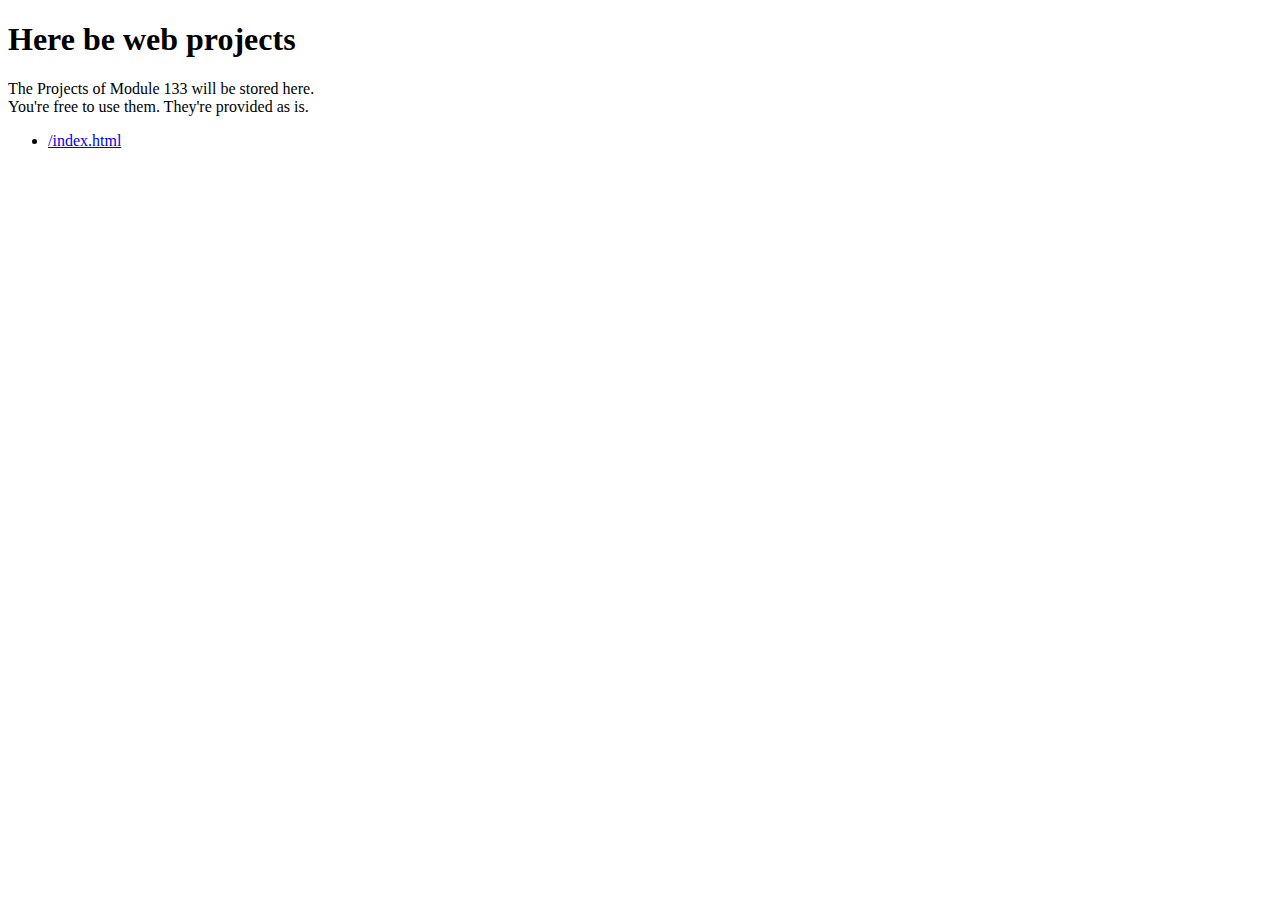
==== index.html @ 5e0b3a8a "added index.html" ====
<!DOCTYPE html>
<html>
<head>
	<title>Index Page</title>
</head>
<body>
	<h1>Here be web projects</h1>
	<span>
		The Projects of Module 133 will be stored here.<br>
		You're free to use them. They're provided as is.<br>
	</span>
	<ul>
		<li><a href="/index.html">/index.html</a></li>
	</ul>
</body>
</html>
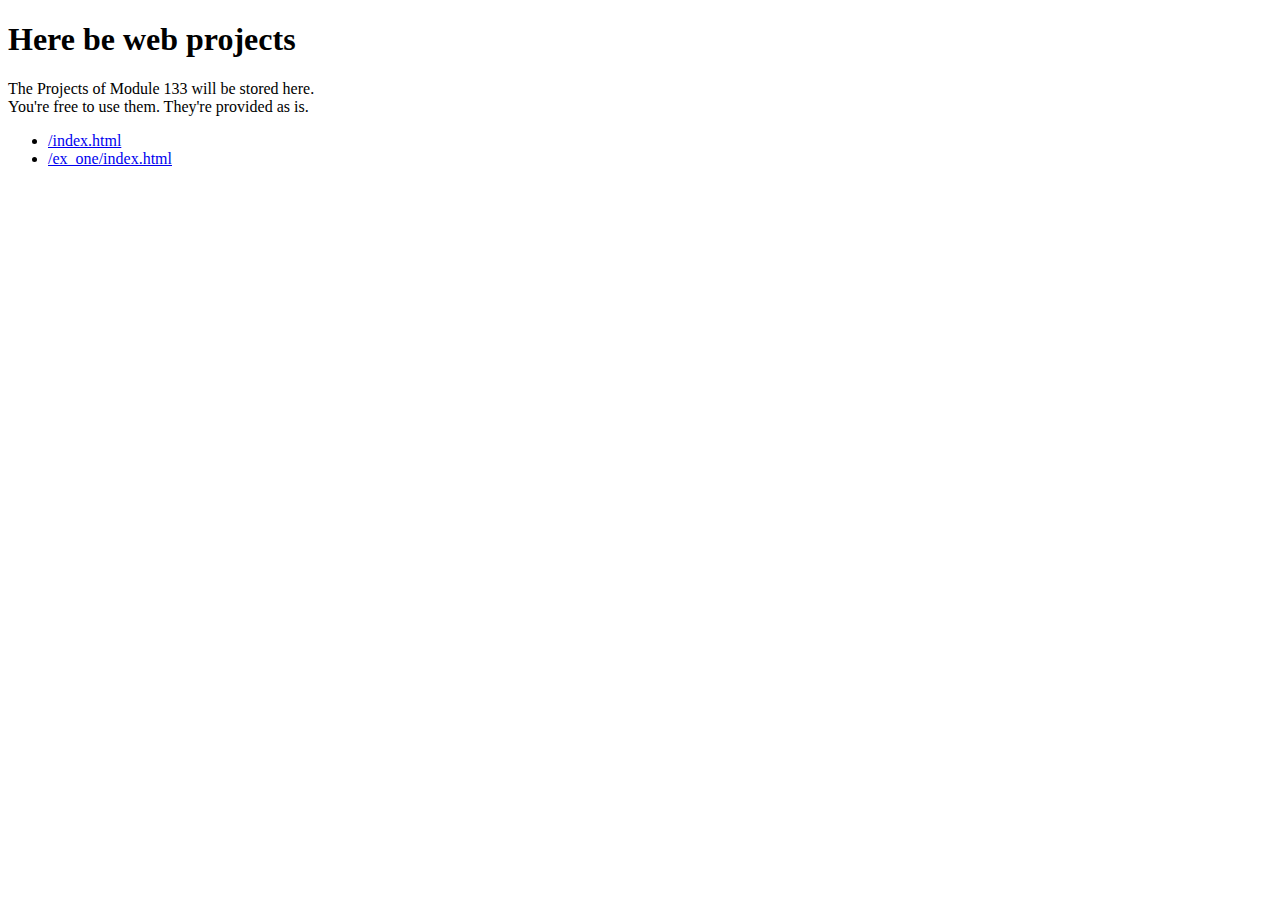
==== commit b6e85a42: "fixed link, added ex 1" ====
--- a/index.html
+++ b/index.html
@@ -10,7 +10,8 @@
 		You're free to use them. They're provided as is.<br>
 	</span>
 	<ul>
-		<li><a href="/index.html">/index.html</a></li>
+		<li><a href="index.html">/index.html</a></li>
+		<li><a href="ex_one/index.html">/ex_one/index.html</a></li>
 	</ul>
 </body>
 </html>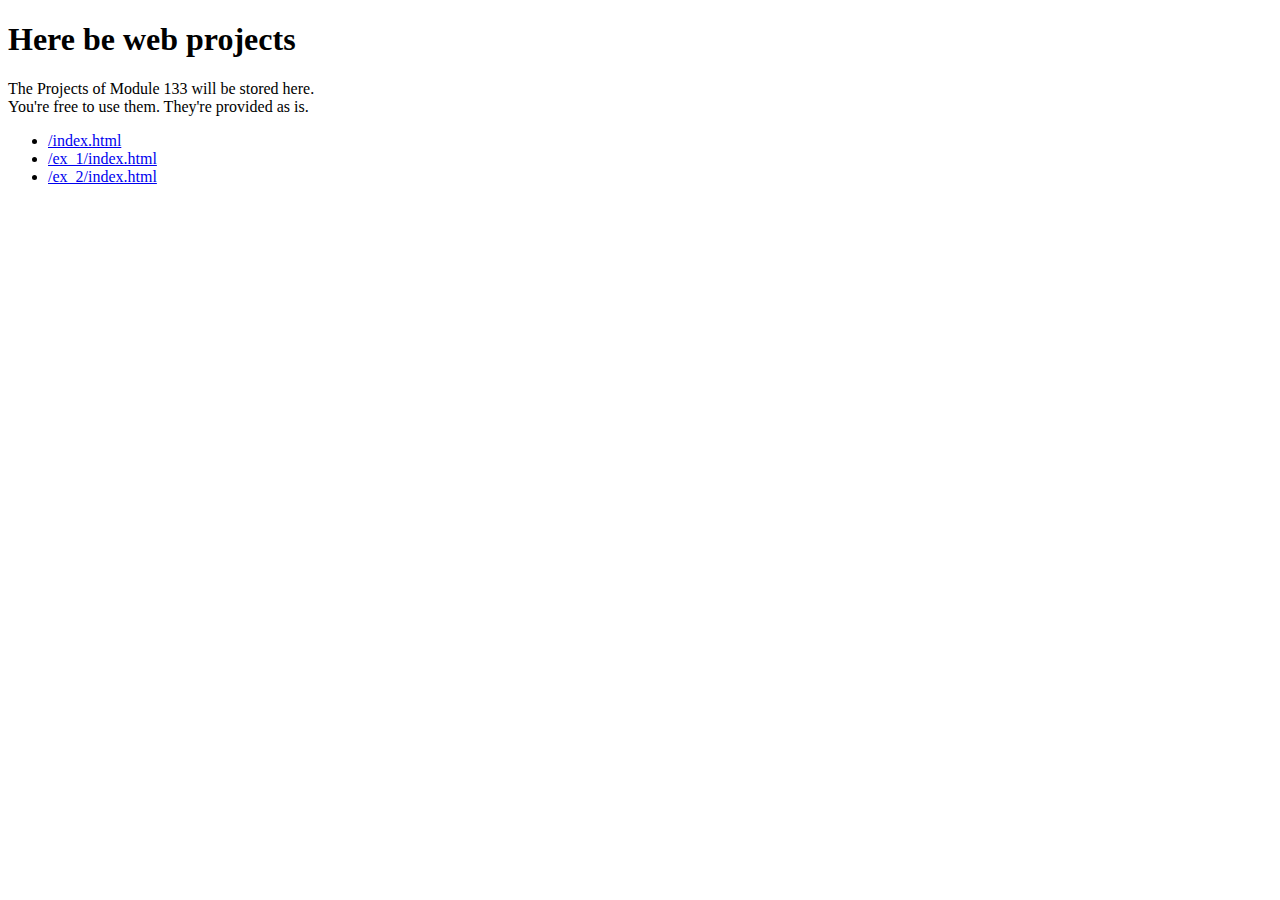
==== commit ba4623bf: "fixed link, added 2nd link" ====
--- a/index.html
+++ b/index.html
@@ -11,7 +11,8 @@
 	</span>
 	<ul>
 		<li><a href="index.html">/index.html</a></li>
-		<li><a href="ex_one/index.html">/ex_one/index.html</a></li>
+		<li><a href="ex_1/index.html">/ex_1/index.html</a></li>
+		<li><a href="ex_2/index.html">/ex_2/index.html</a></li>
 	</ul>
 </body>
 </html>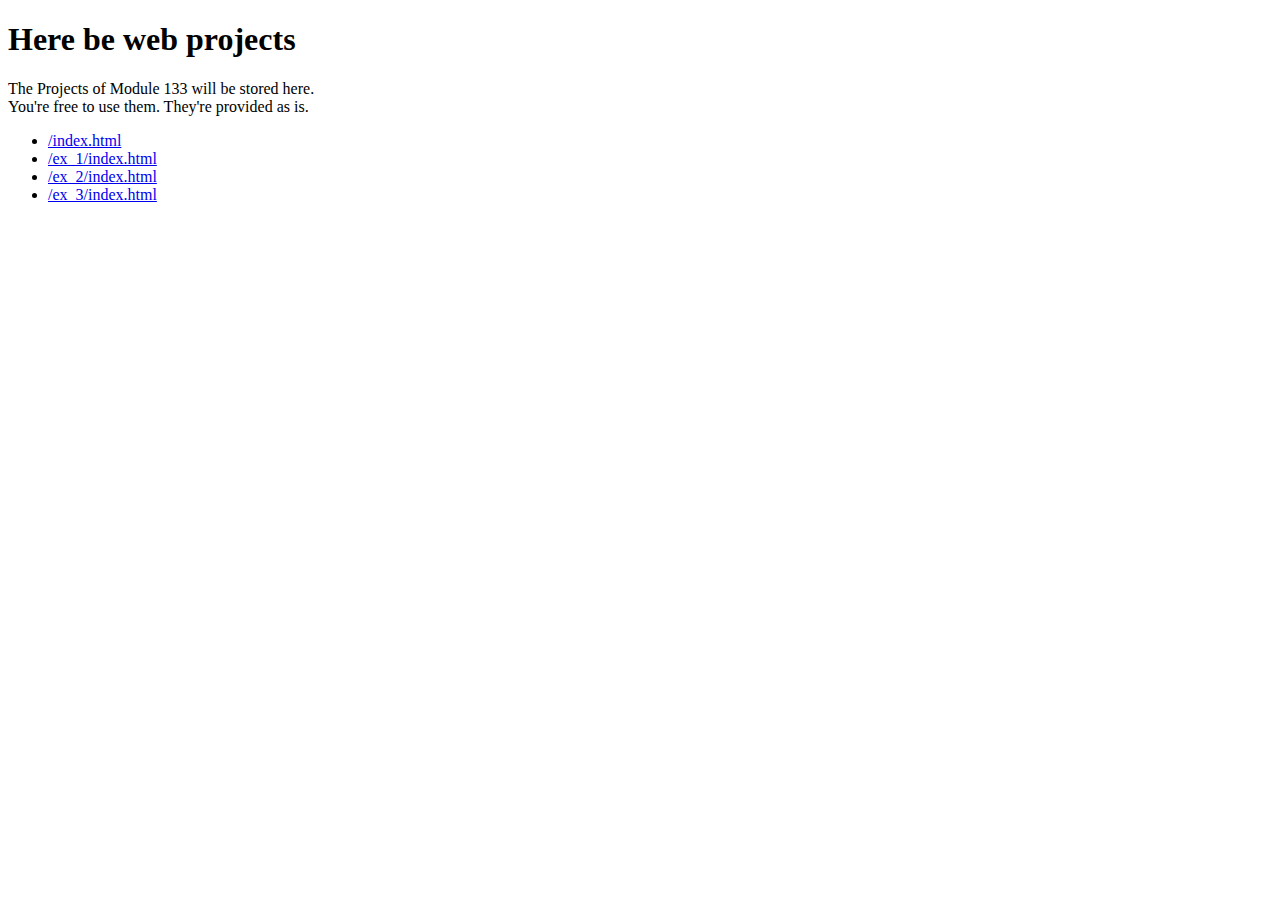
==== commit 0fb4f91e: "started 3rd ex" ====
--- a/index.html
+++ b/index.html
@@ -13,6 +13,7 @@
 		<li><a href="index.html">/index.html</a></li>
 		<li><a href="ex_1/index.html">/ex_1/index.html</a></li>
 		<li><a href="ex_2/index.html">/ex_2/index.html</a></li>
+		<li><a href="ex_3/index.html">/ex_3/index.html</a></li>
 	</ul>
 </body>
 </html>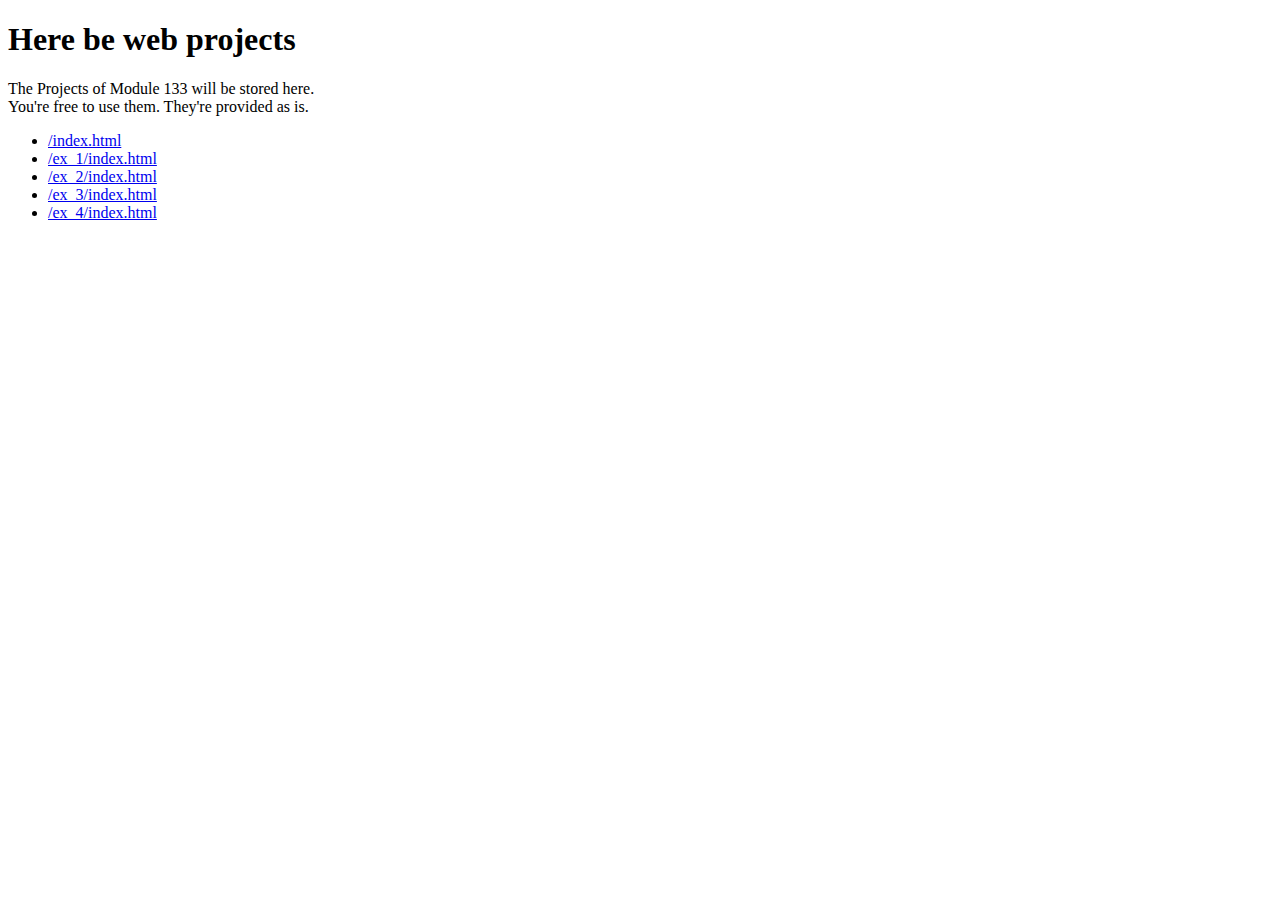
==== commit ab4c5c70: "updated index to include ex_4" ====
--- a/index.html
+++ b/index.html
@@ -14,6 +14,7 @@
 		<li><a href="ex_1/index.html">/ex_1/index.html</a></li>
 		<li><a href="ex_2/index.html">/ex_2/index.html</a></li>
 		<li><a href="ex_3/index.html">/ex_3/index.html</a></li>
+		<li><a href="ex_4/index.html">/ex_4/index.html</a></li>
 	</ul>
 </body>
 </html>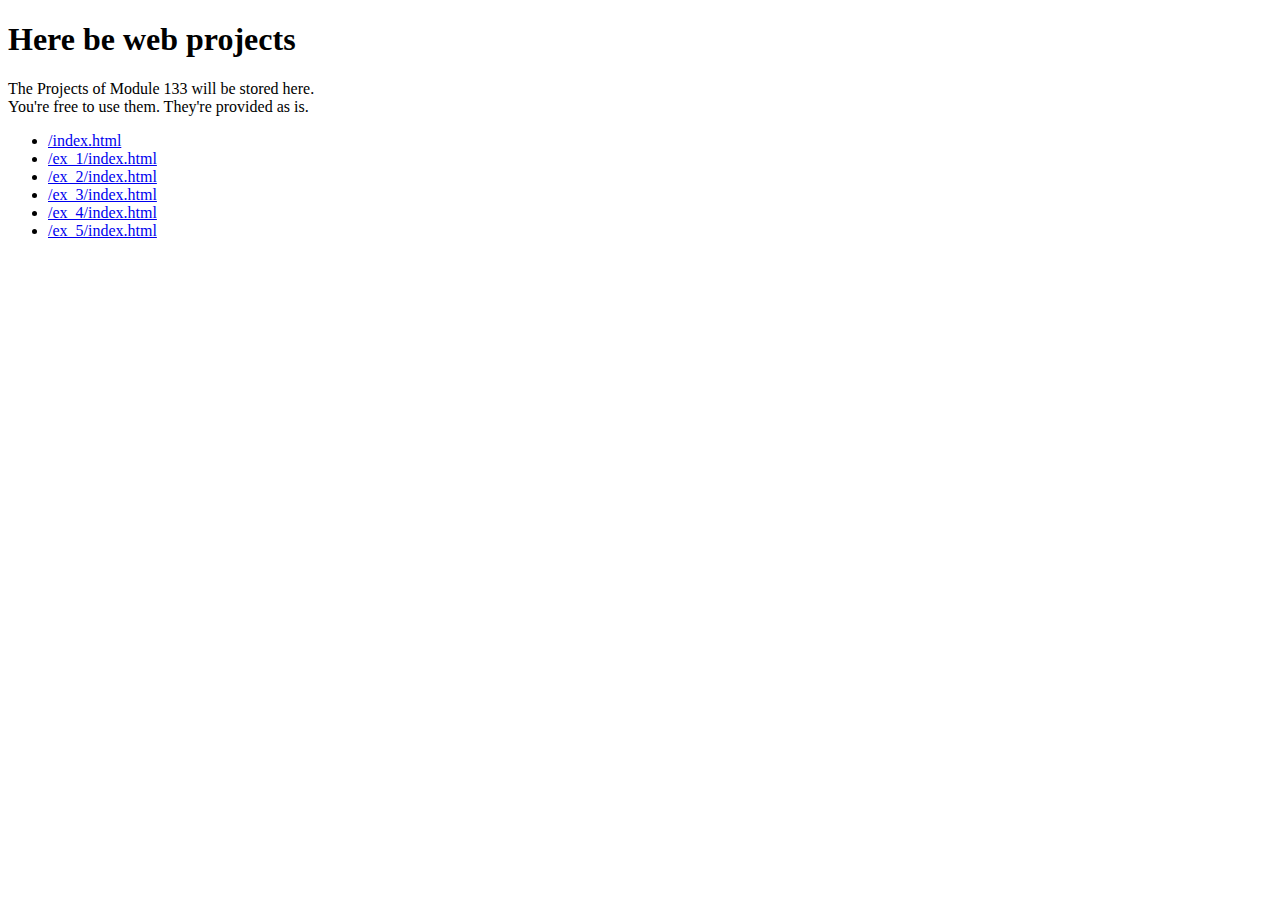
==== commit 5bdffad3: "updated index page to include Ex5" ====
--- a/index.html
+++ b/index.html
@@ -15,6 +15,7 @@
 		<li><a href="ex_2/index.html">/ex_2/index.html</a></li>
 		<li><a href="ex_3/index.html">/ex_3/index.html</a></li>
 		<li><a href="ex_4/index.html">/ex_4/index.html</a></li>
+		<li><a href="ex_5/index.html">/ex_5/index.html</a></li>
 	</ul>
 </body>
 </html>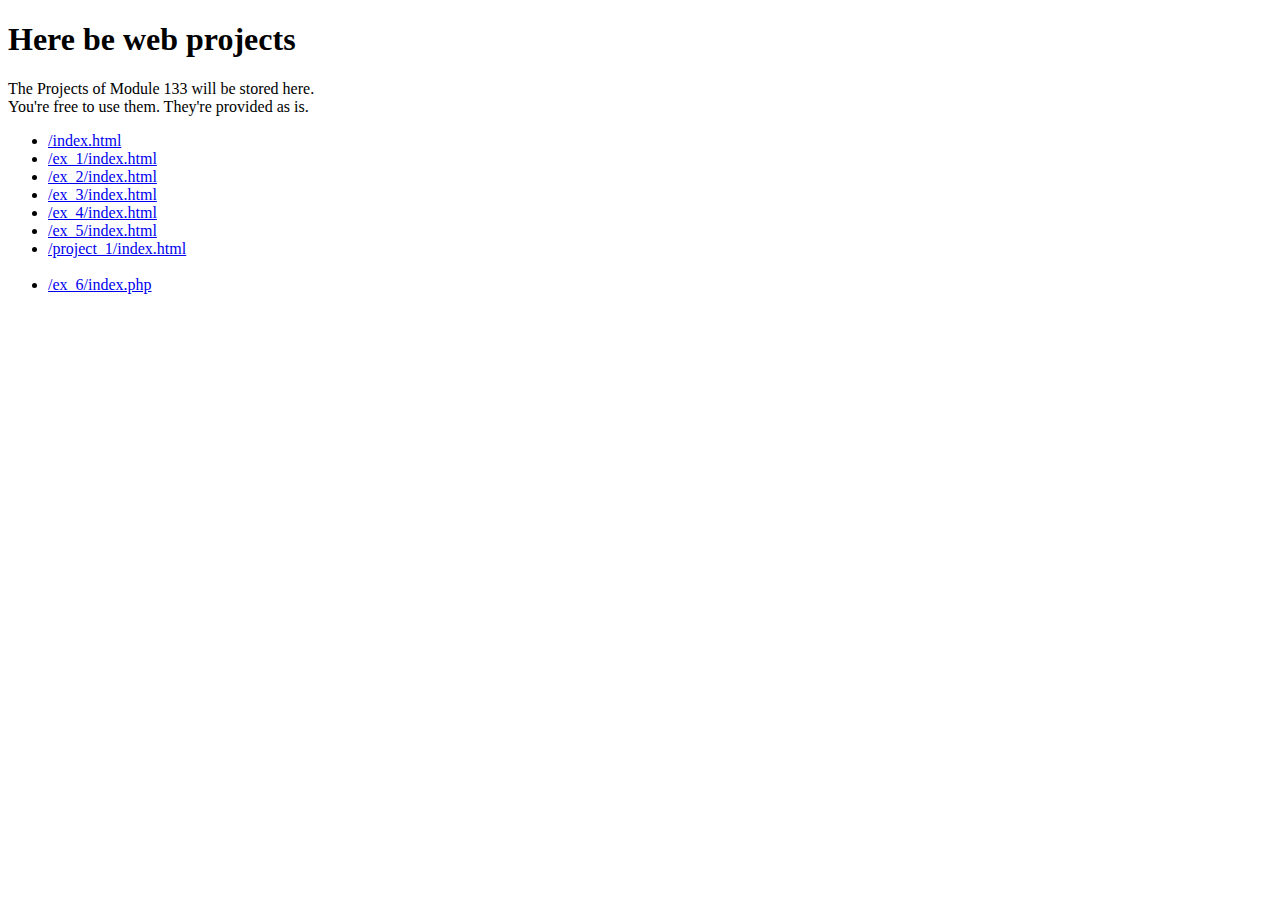
==== commit 39292fa3: "done ex_6, php intro" ====
--- a/index.html
+++ b/index.html
@@ -16,6 +16,9 @@
 		<li><a href="ex_3/index.html">/ex_3/index.html</a></li>
 		<li><a href="ex_4/index.html">/ex_4/index.html</a></li>
 		<li><a href="ex_5/index.html">/ex_5/index.html</a></li>
+		<li><a href="project_1/index.html">/project_1/index.html</a></li>
+		<br>
+		<li><a href="ex_6/index.php">/ex_6/index.php</a></li>
 	</ul>
 </body>
 </html>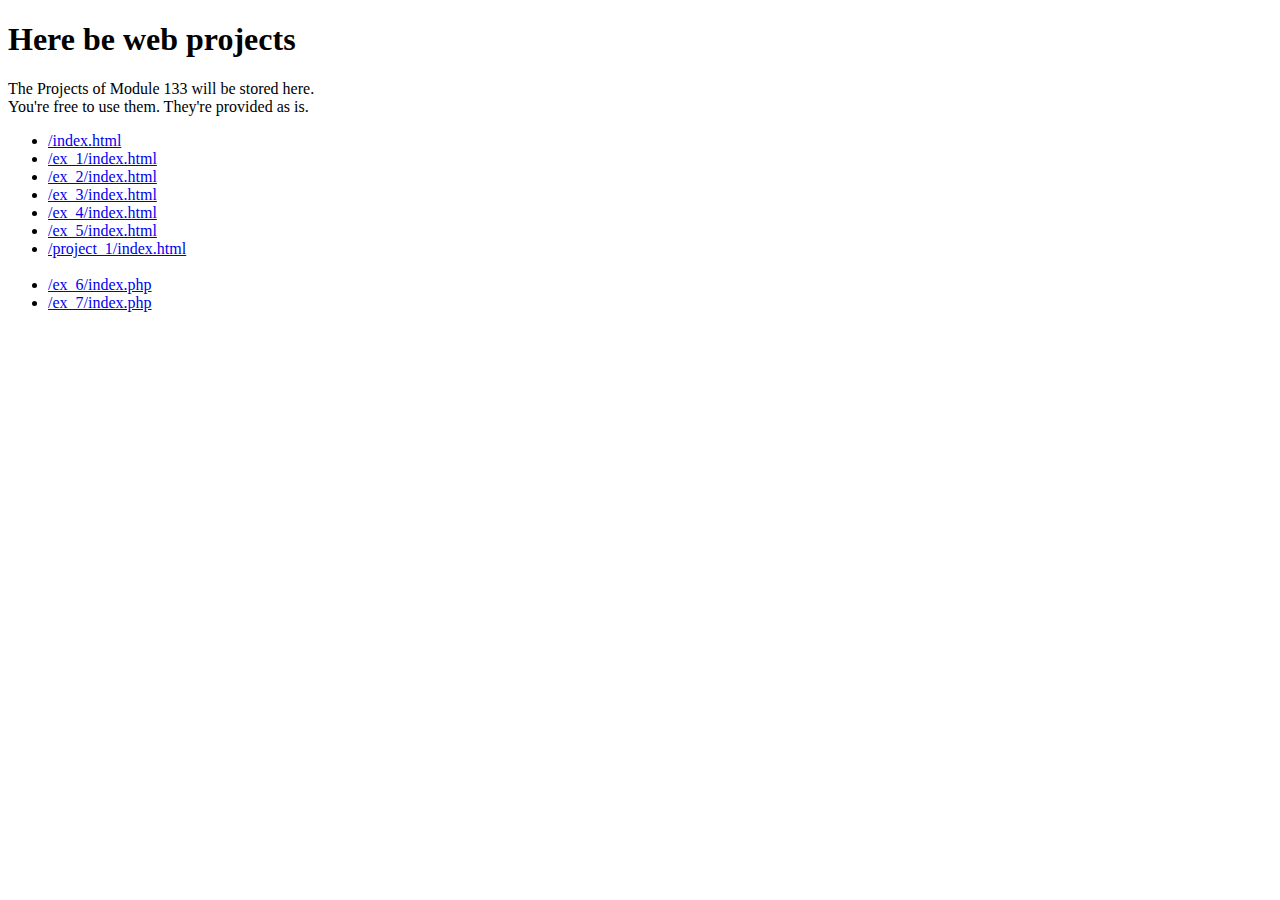
==== commit 3554408e: "added ex_7" ====
--- a/index.html
+++ b/index.html
@@ -19,6 +19,7 @@
 		<li><a href="project_1/index.html">/project_1/index.html</a></li>
 		<br>
 		<li><a href="ex_6/index.php">/ex_6/index.php</a></li>
+		<li><a href="ex_7/index.php">/ex_7/index.php</a></li>
 	</ul>
 </body>
 </html>